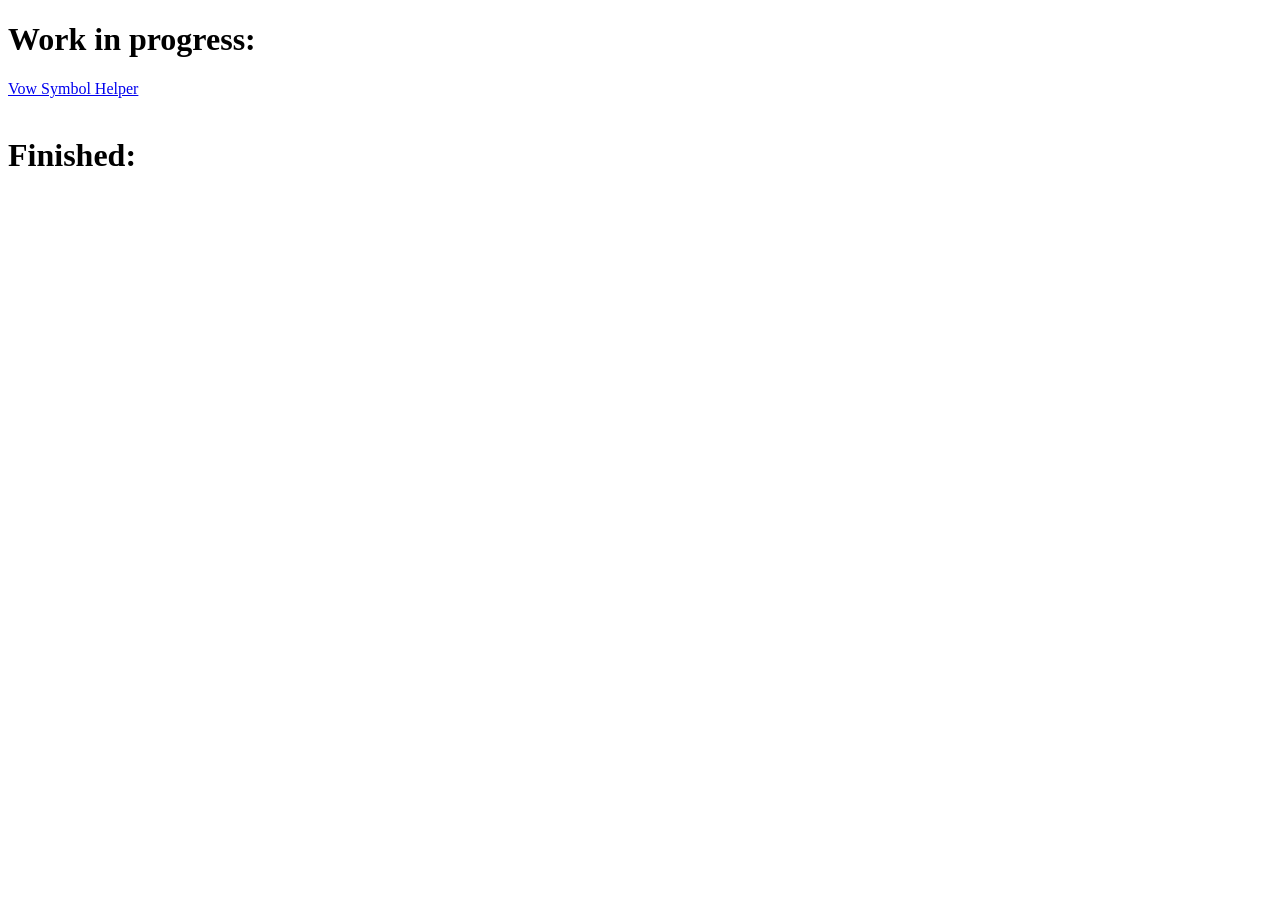
==== index.html @ fb88ed47 "Initial commit, dumped everything done so far to the repo" ====
<!DOCTYPE html>
<html lang="en">
<head>
    <meta charset="UTF-8">
    <meta http-equiv="X-UA-Compatible" content="IE=edge">
    <meta name="viewport" content="width=device-width, initial-scale=1.0">
    <title>LocalHub</title>
</head>
<body>
    <h1>Work in progress:</h1>
    <a href="./vow-helper/vowhelper.html">Vow Symbol Helper</a>

    <br><br>
    <h1>Finished:</h1>
</body>
</html>
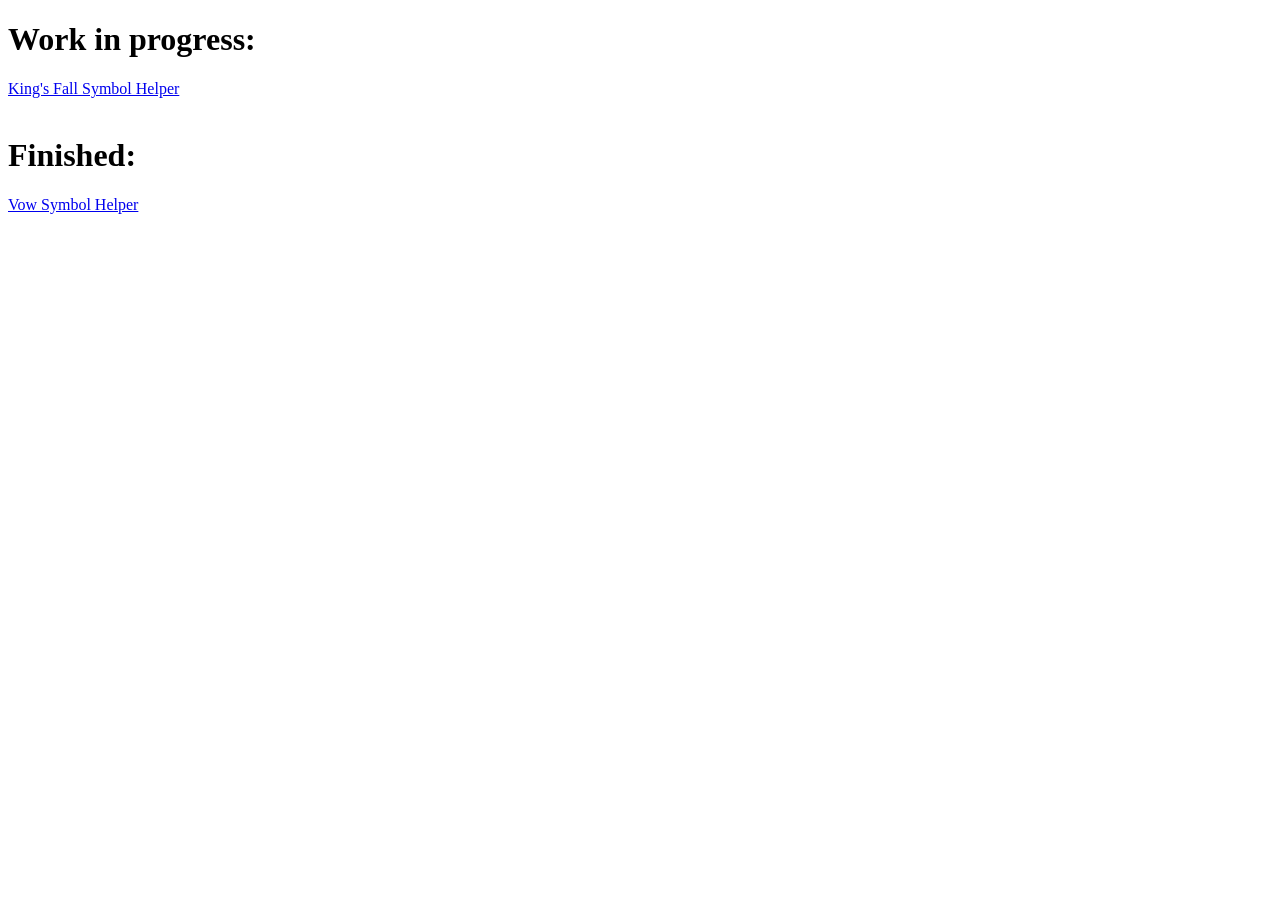
==== commit 2d22b5df: "Started new project: King's Fall Symbol Helper" ====
--- a/index.html
+++ b/index.html
@@ -8,9 +8,10 @@
 </head>
 <body>
     <h1>Work in progress:</h1>
-    <a href="./vow-helper/vowhelper.html">Vow Symbol Helper</a>
-
+    <a href="./kf-helper/kf-helper.html">King's Fall Symbol Helper</a>
+    
     <br><br>
     <h1>Finished:</h1>
+    <a href="./vow-helper/vowhelper.html">Vow Symbol Helper</a>
 </body>
 </html>
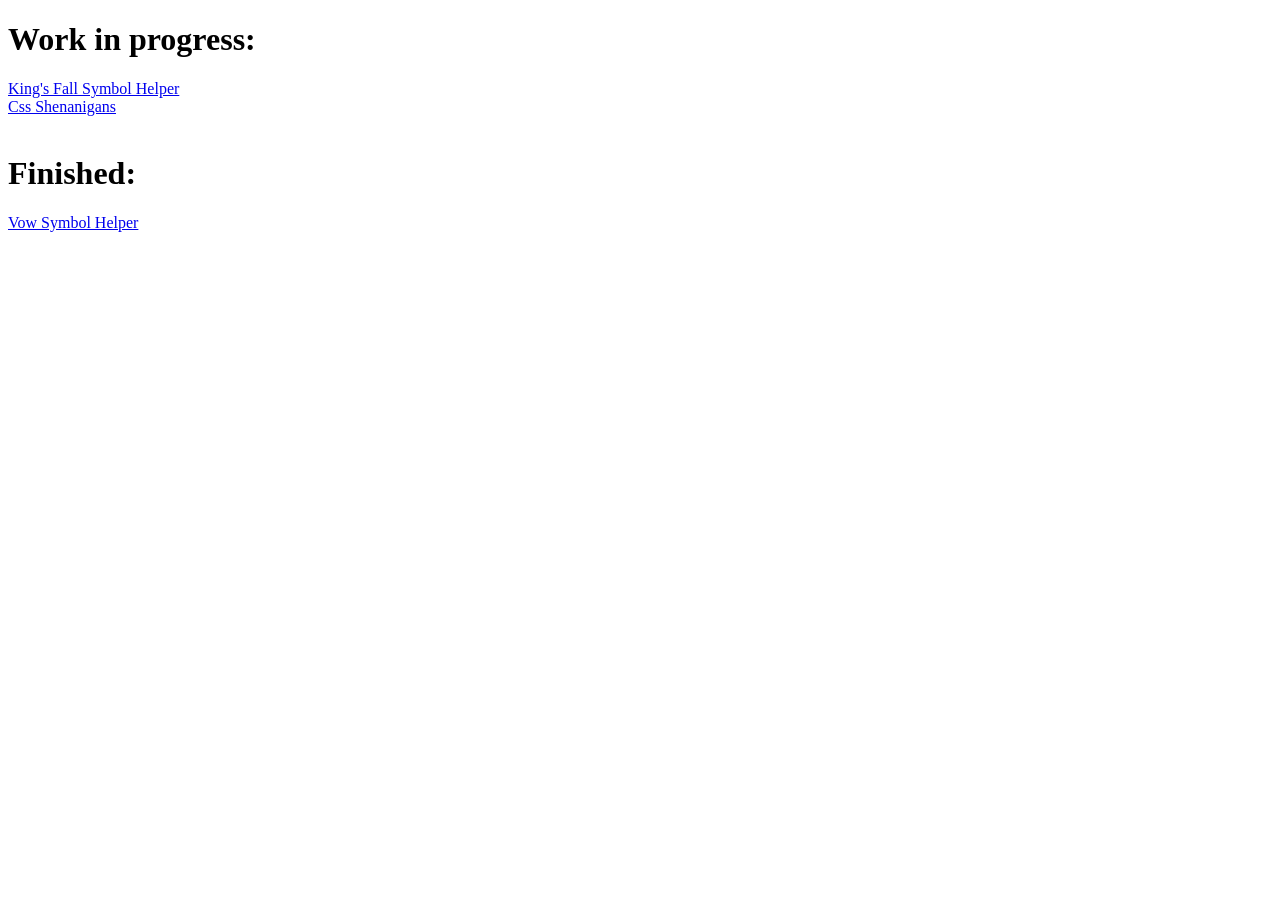
==== commit 57d5efb3: "Changes" ====
--- a/index.html
+++ b/index.html
@@ -8,8 +8,9 @@
 </head>
 <body>
     <h1>Work in progress:</h1>
-    <a href="./kf-helper/kf-helper.html">King's Fall Symbol Helper</a>
-    
+    <a href="./kf-helper/kf-helper.html">King's Fall Symbol Helper</a><br>
+    <a href="./css-shenanigans/css-things.html">Css Shenanigans</a>
+
     <br><br>
     <h1>Finished:</h1>
     <a href="./vow-helper/vowhelper.html">Vow Symbol Helper</a>
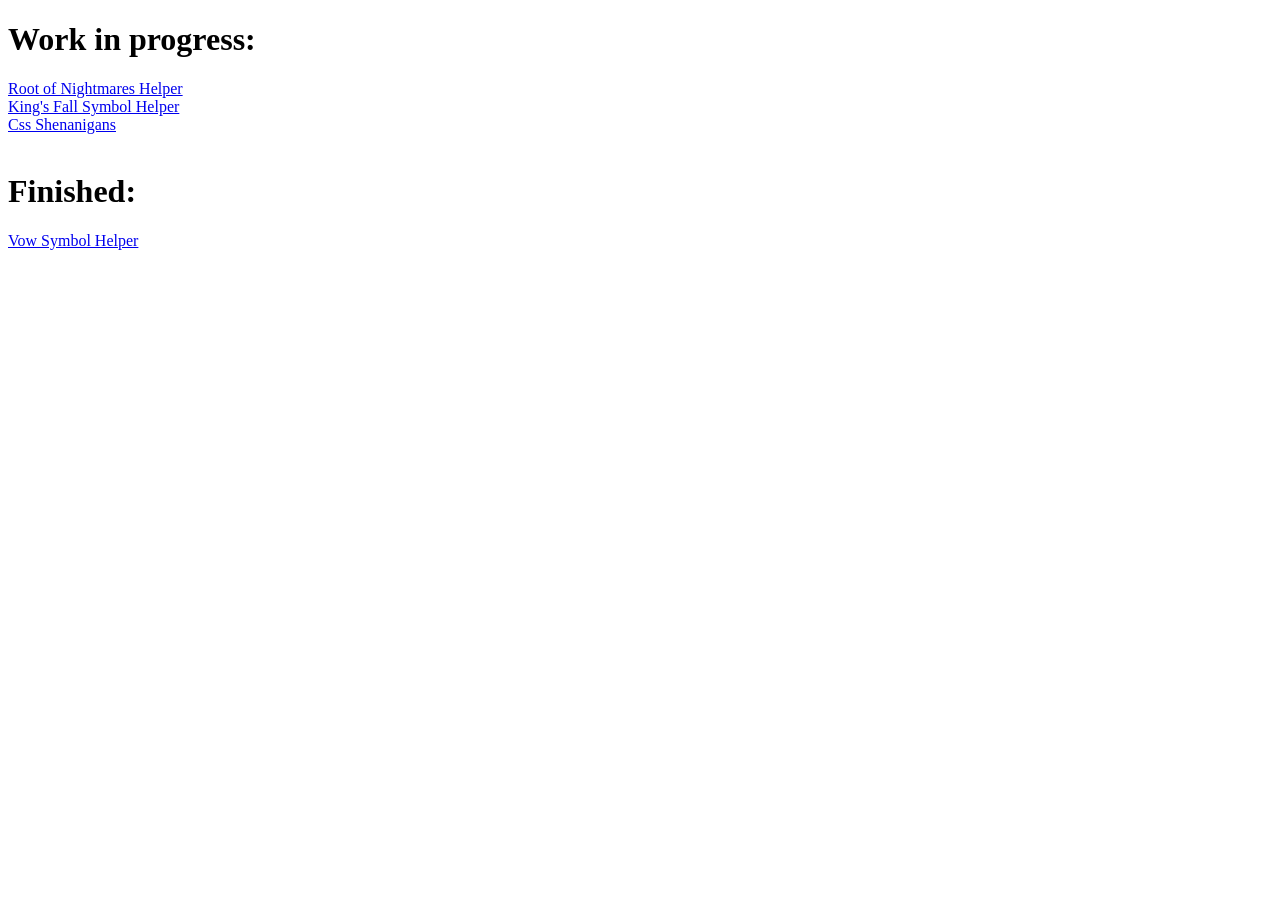
==== commit 2ad639d7: "Refactored package structure and added a new project: ron-helper" ====
--- a/index.html
+++ b/index.html
@@ -8,11 +8,12 @@
 </head>
 <body>
     <h1>Work in progress:</h1>
-    <a href="./kf-helper/kf-helper.html">King's Fall Symbol Helper</a><br>
+    <a href="./destiny-helpers/ron-helper/ron-helper.html">Root of Nightmares Helper</a><br>
+    <a href="./destiny-helpers/kf-helper/kf-helper.html">King's Fall Symbol Helper</a><br>
     <a href="./css-shenanigans/css-things.html">Css Shenanigans</a>
 
     <br><br>
     <h1>Finished:</h1>
-    <a href="./vow-helper/vowhelper.html">Vow Symbol Helper</a>
+    <a href="./destiny-helpers/vow-helper/vowhelper.html">Vow Symbol Helper</a>
 </body>
 </html>
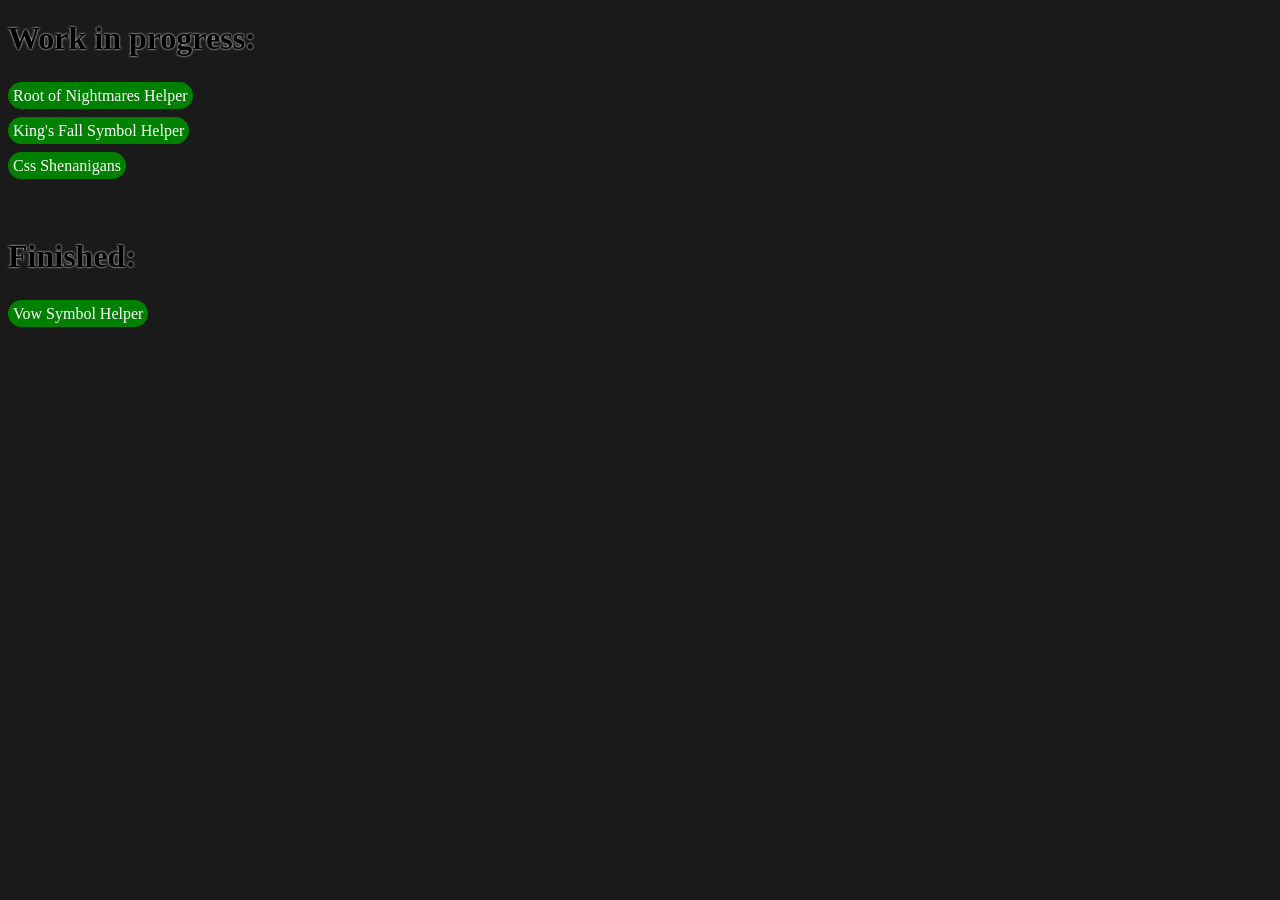
==== commit 03f50e12: "Modified index.html" ====
--- a/index.html
+++ b/index.html
@@ -4,6 +4,25 @@
     <meta charset="UTF-8">
     <meta http-equiv="X-UA-Compatible" content="IE=edge">
     <meta name="viewport" content="width=device-width, initial-scale=1.0">
+    <style>
+        body {
+            background-color: #1a1a1a;
+            line-height: 35px;
+        }
+
+        h1 {
+            filter: drop-shadow(0 0 1px white)
+        }
+
+        a {
+            text-decoration: none;
+            color: white;
+            background-color: green;
+            border-radius: 20px;
+            padding: 5px;
+            
+        }
+    </style>
     <title>LocalHub</title>
 </head>
 <body>
@@ -14,6 +33,6 @@
 
     <br><br>
     <h1>Finished:</h1>
-    <a href="./destiny-helpers/vow-helper/vowhelper.html">Vow Symbol Helper</a>
+    <a href="./destiny-helpers/vow-helper/vowhelper.html">Vow Symbol Helper</a><br>
 </body>
 </html>
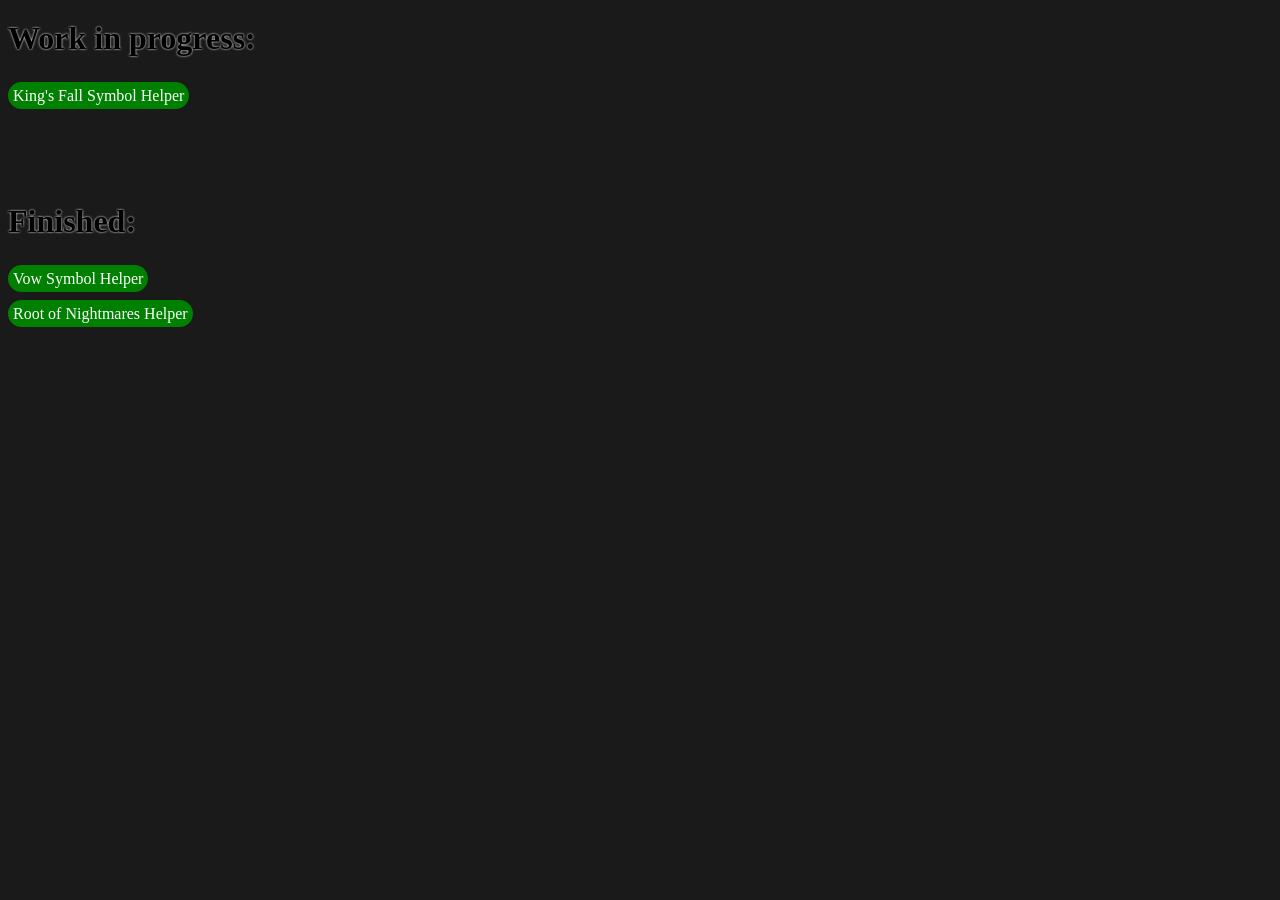
==== commit 74852c7f: "Progress on the Kings Fall Helper: Images and rune selectors" ====
--- a/index.html
+++ b/index.html
@@ -20,19 +20,17 @@
             background-color: green;
             border-radius: 20px;
             padding: 5px;
-            
         }
     </style>
     <title>LocalHub</title>
 </head>
 <body>
     <h1>Work in progress:</h1>
-    <a href="./destiny-helpers/ron-helper/ron-helper.html">Root of Nightmares Helper</a><br>
     <a href="./destiny-helpers/kf-helper/kf-helper.html">King's Fall Symbol Helper</a><br>
-    <a href="./css-shenanigans/css-things.html">Css Shenanigans</a>
 
     <br><br>
     <h1>Finished:</h1>
     <a href="./destiny-helpers/vow-helper/vowhelper.html">Vow Symbol Helper</a><br>
+    <a href="./destiny-helpers/ron-helper/ron-helper.html">Root of Nightmares Helper</a><br>
 </body>
 </html>
